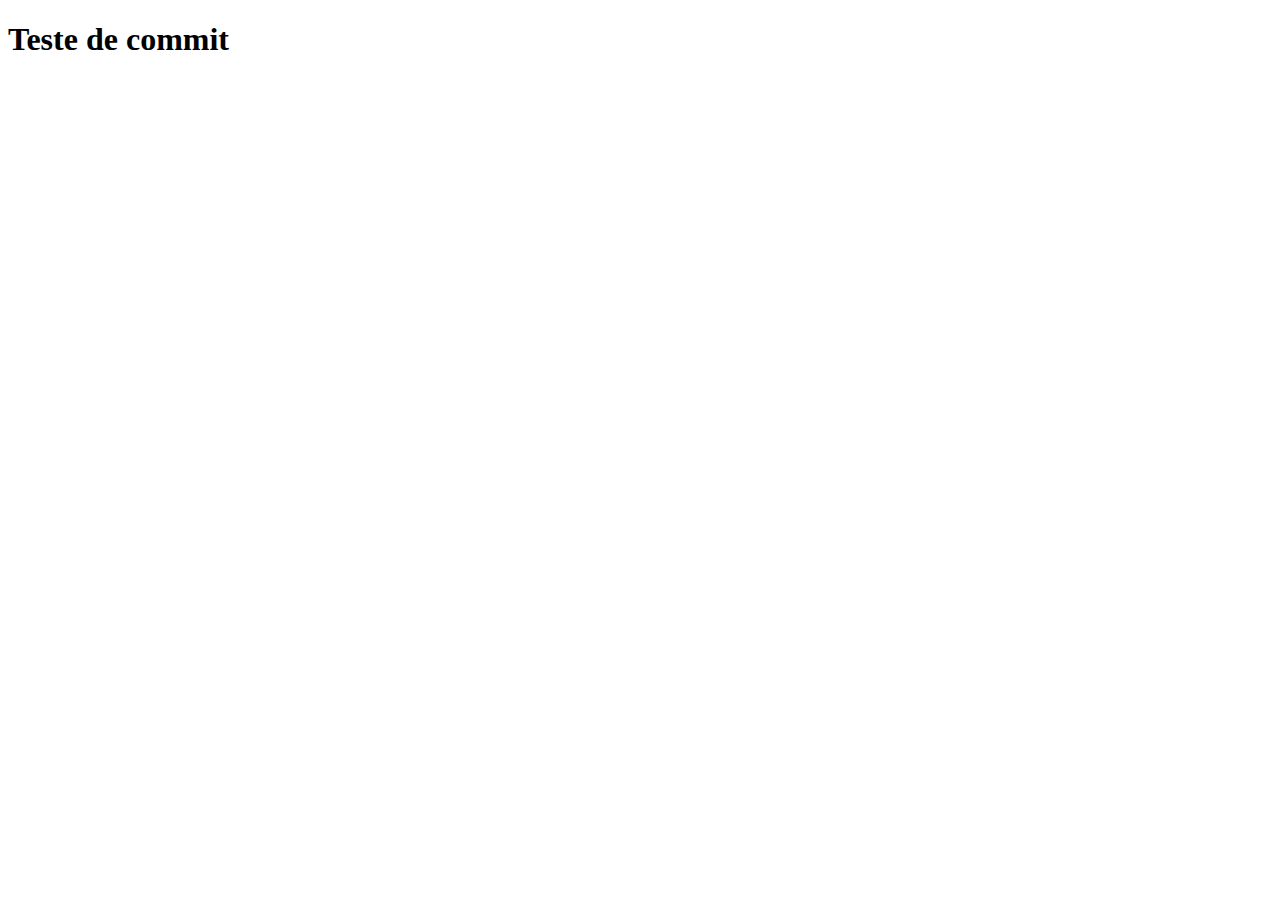
==== index.html @ 91869abe "C0 - Primeiro Commmit" ====
<!DOCTYPE html>
<html lang="pt-br">
<head>
    <meta charset="UTF-8">
    <meta http-equiv="X-UA-Compatible" content="IE=edge">
    <meta name="viewport" content="width=device-width, initial-scale=1.0">
    <title>Document</title>
</head>
<body>
    <h1>Teste de commit</h1>
</body>
</html>
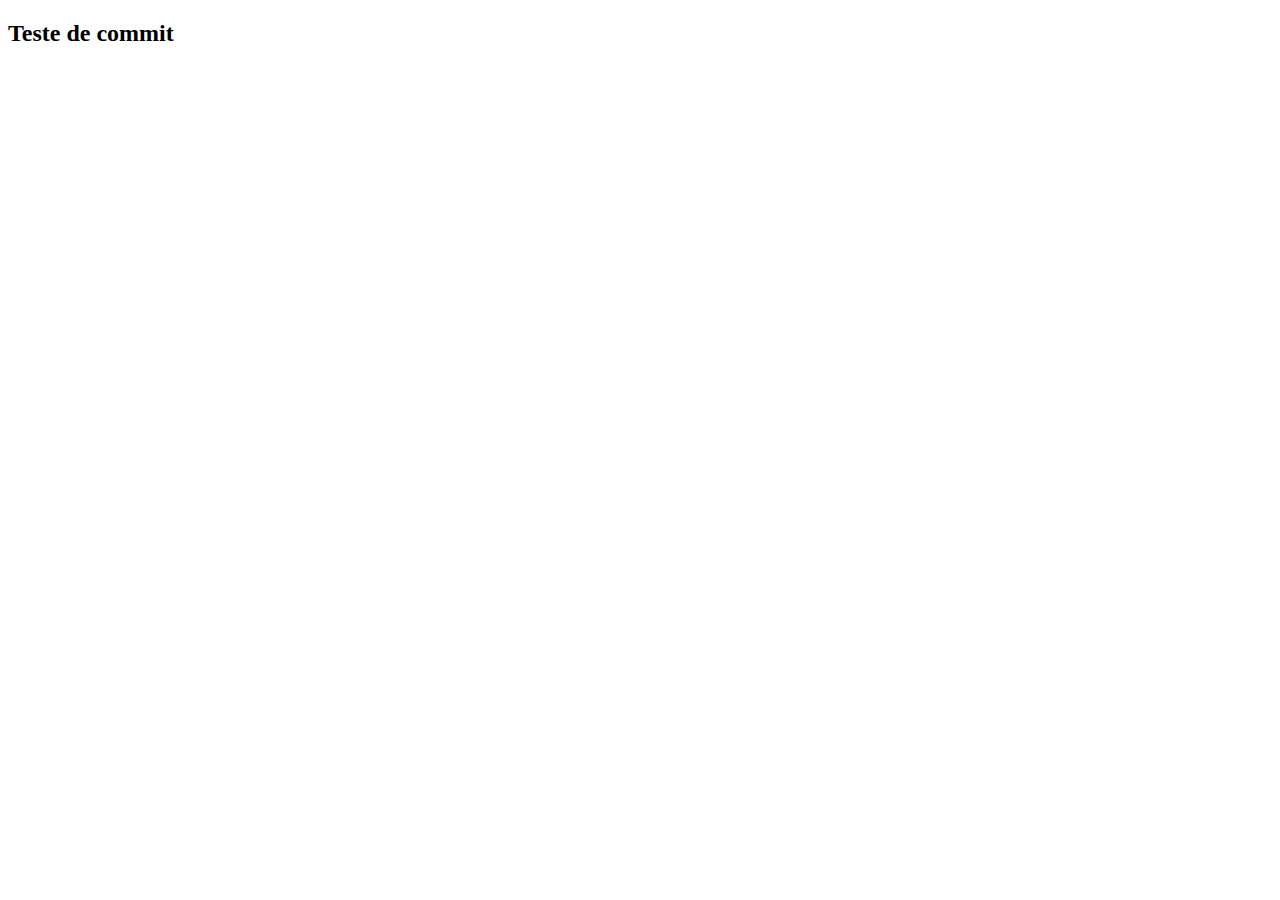
==== commit df641daf: "C1 - Alterando tamnho do título" ====
--- a/index.html
+++ b/index.html
@@ -7,6 +7,6 @@
     <title>Document</title>
 </head>
 <body>
-    <h1>Teste de commit</h1>
+    <h2>Teste de commit</h2>
 </body>
 </html>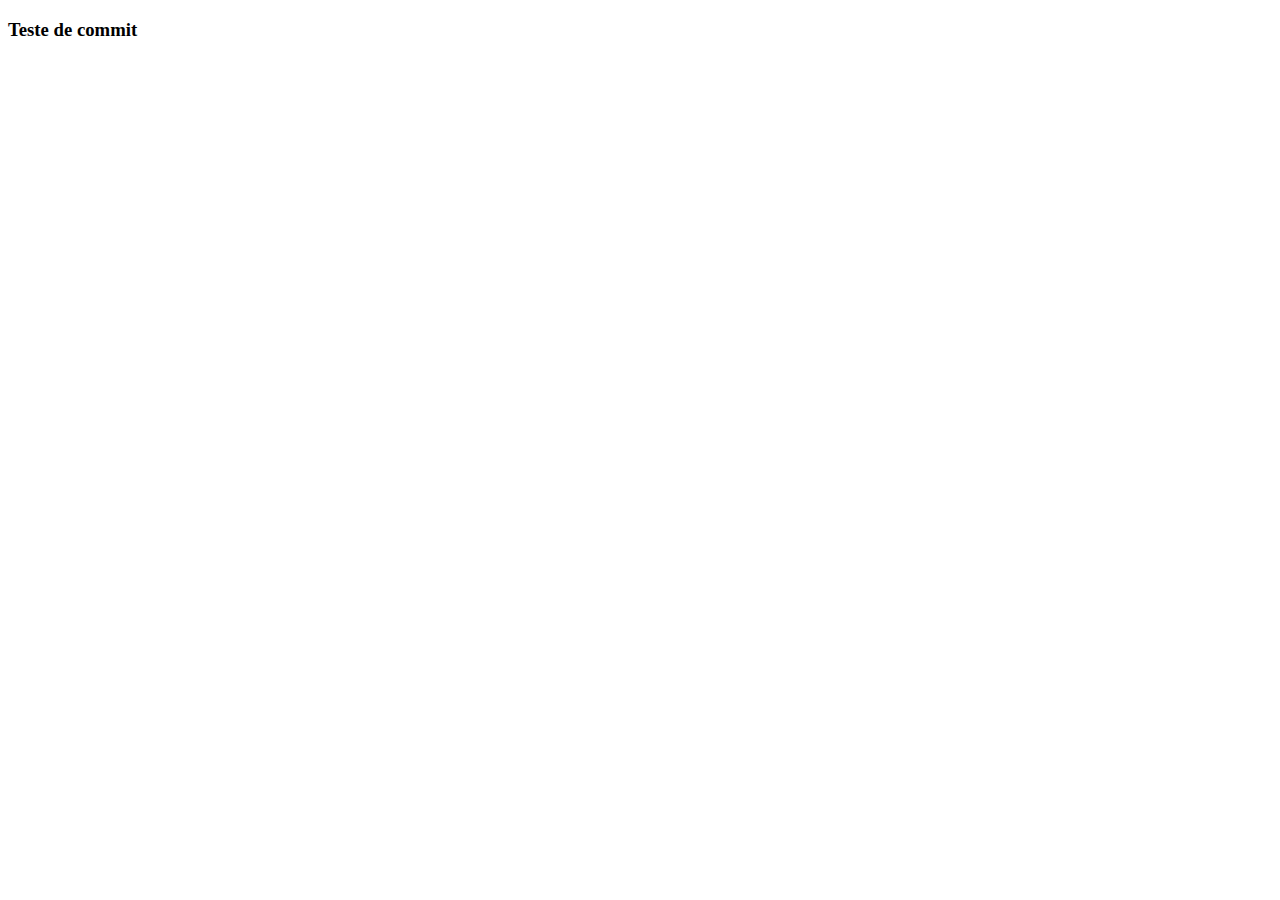
==== commit 5166b7da: "C2 - Alterando o tamanho do título novamente" ====
--- a/index.html
+++ b/index.html
@@ -7,6 +7,6 @@
     <title>Document</title>
 </head>
 <body>
-    <h2>Teste de commit</h2>
+    <h3>Teste de commit</h3>
 </body>
 </html>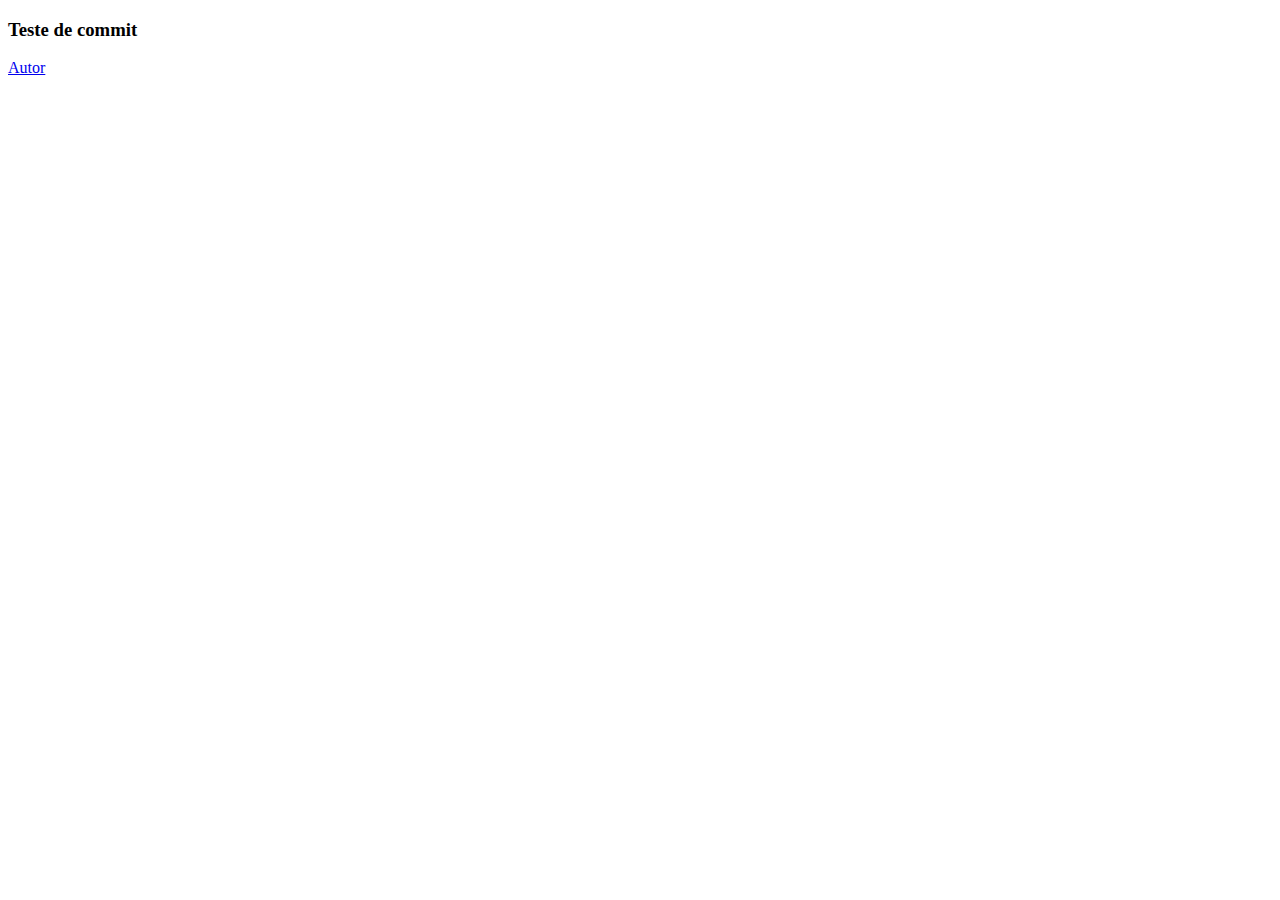
==== commit ad9f3f77: "C5 - Alterando parágrafo do autor e inserindo link na Home" ====
--- a/index.html
+++ b/index.html
@@ -8,5 +8,6 @@
 </head>
 <body>
     <h3>Teste de commit</h3>
+    <a href="autor.html">Autor</a>
 </body>
 </html>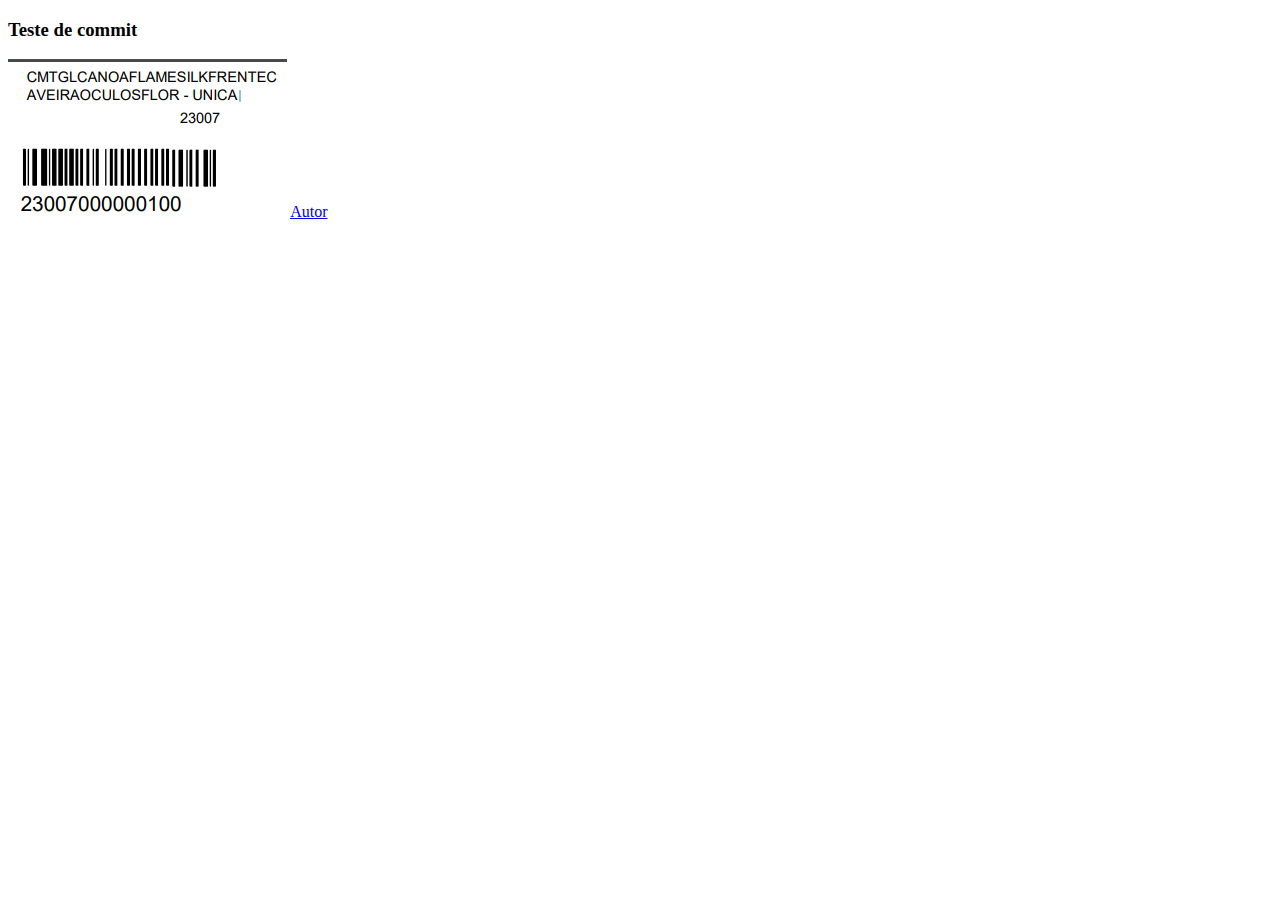
==== commit 8b8cca40: "C6 - Inserção de Logo na Home" ====
--- a/index.html
+++ b/index.html
@@ -8,6 +8,8 @@
 </head>
 <body>
     <h3>Teste de commit</h3>
+
+    <img src="img/img.png">
     <a href="autor.html">Autor</a>
 </body>
 </html>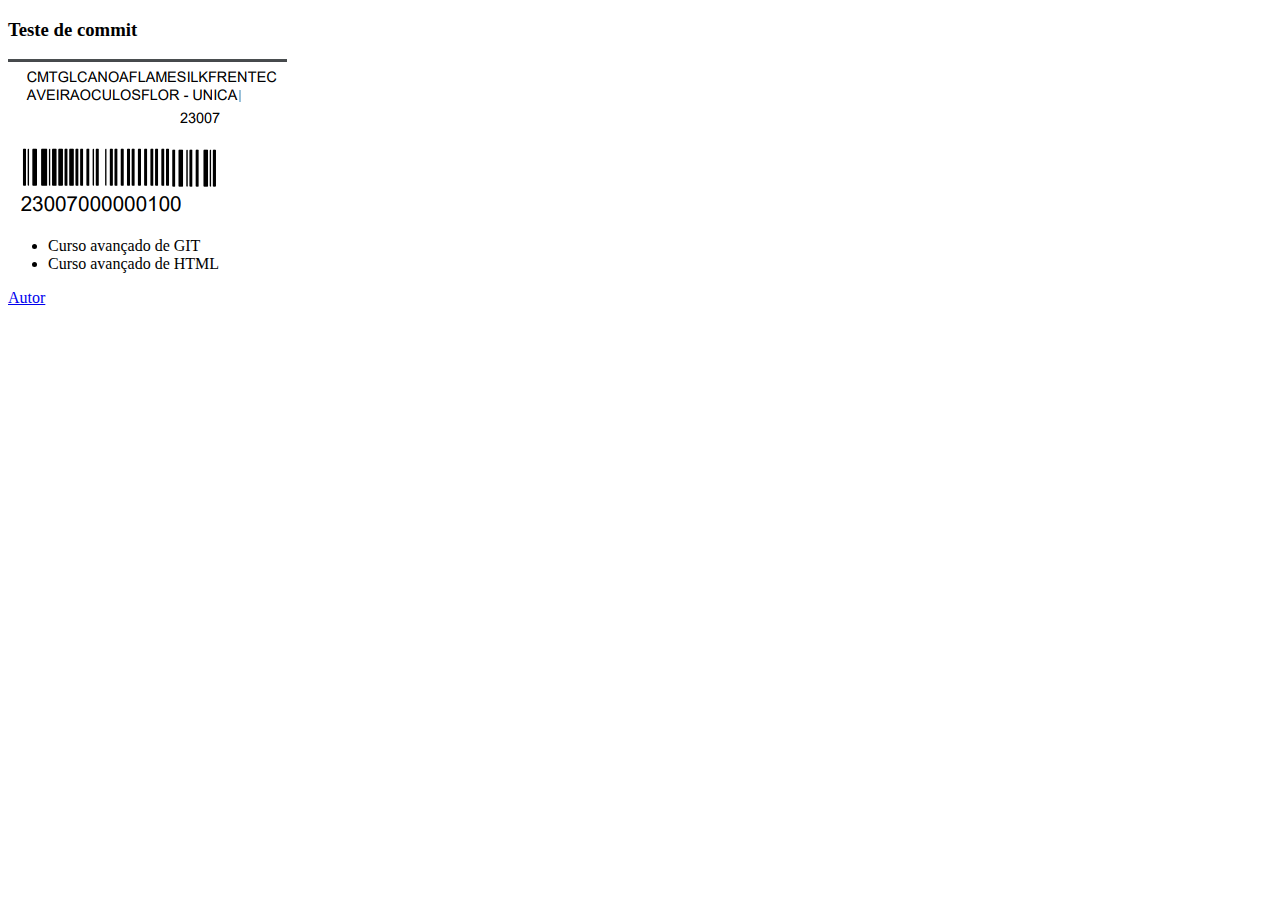
==== commit b8378ac8: "C9 - Criando uma lista de cursos" ====
--- a/index.html
+++ b/index.html
@@ -10,6 +10,12 @@
     <h3>Teste de commit</h3>
 
     <img src="img/img.png">
+
+    <ul>
+        <li>Curso avançado de GIT</li>
+        <li>Curso avançado de HTML</li>
+    </ul>
+
     <a href="autor.html">Autor</a>
 </body>
 </html>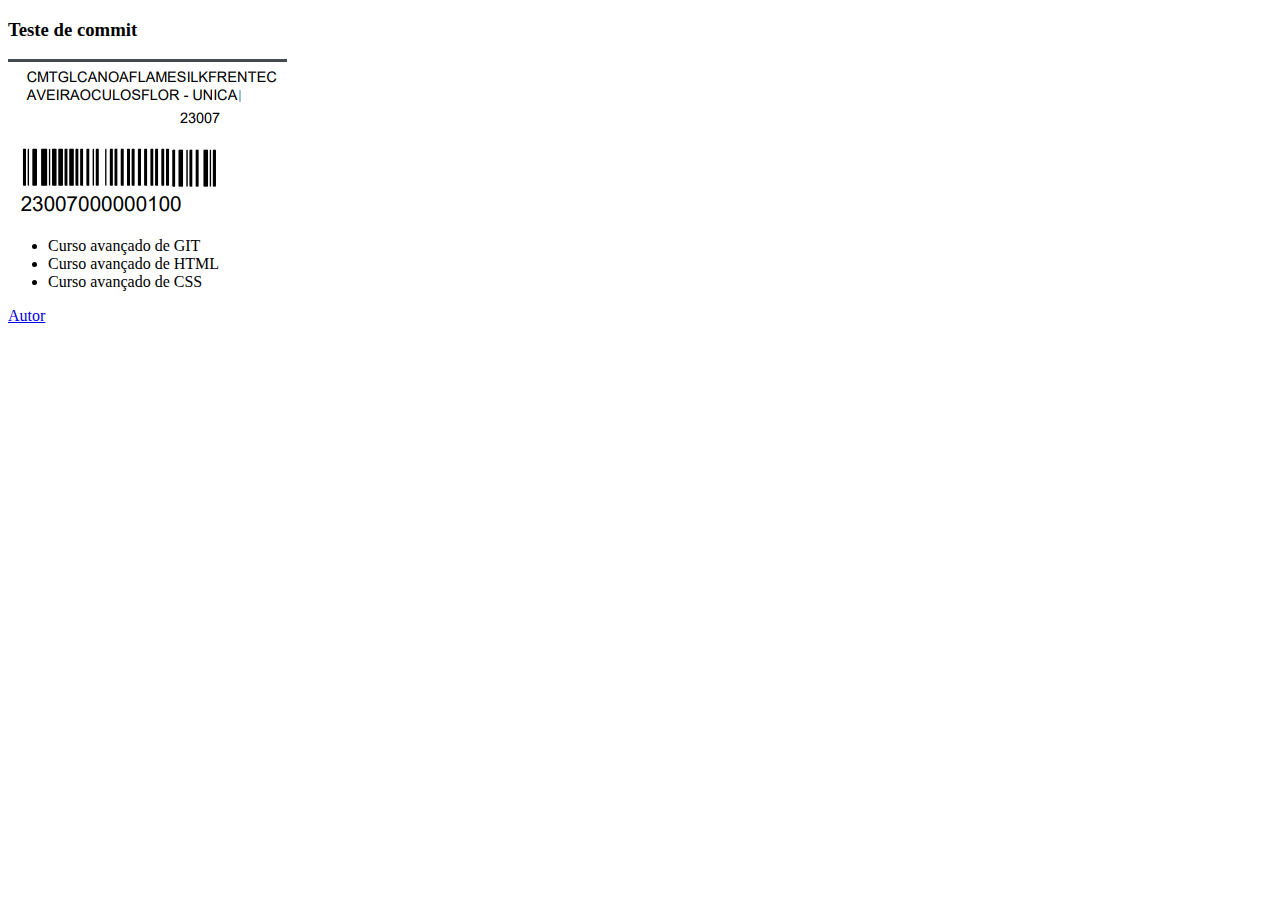
==== commit af615c46: "C10 - Inserindo novo curso" ====
--- a/index.html
+++ b/index.html
@@ -14,6 +14,7 @@
     <ul>
         <li>Curso avançado de GIT</li>
         <li>Curso avançado de HTML</li>
+        <li>Curso avançado de CSS</li>
     </ul>
 
     <a href="autor.html">Autor</a>
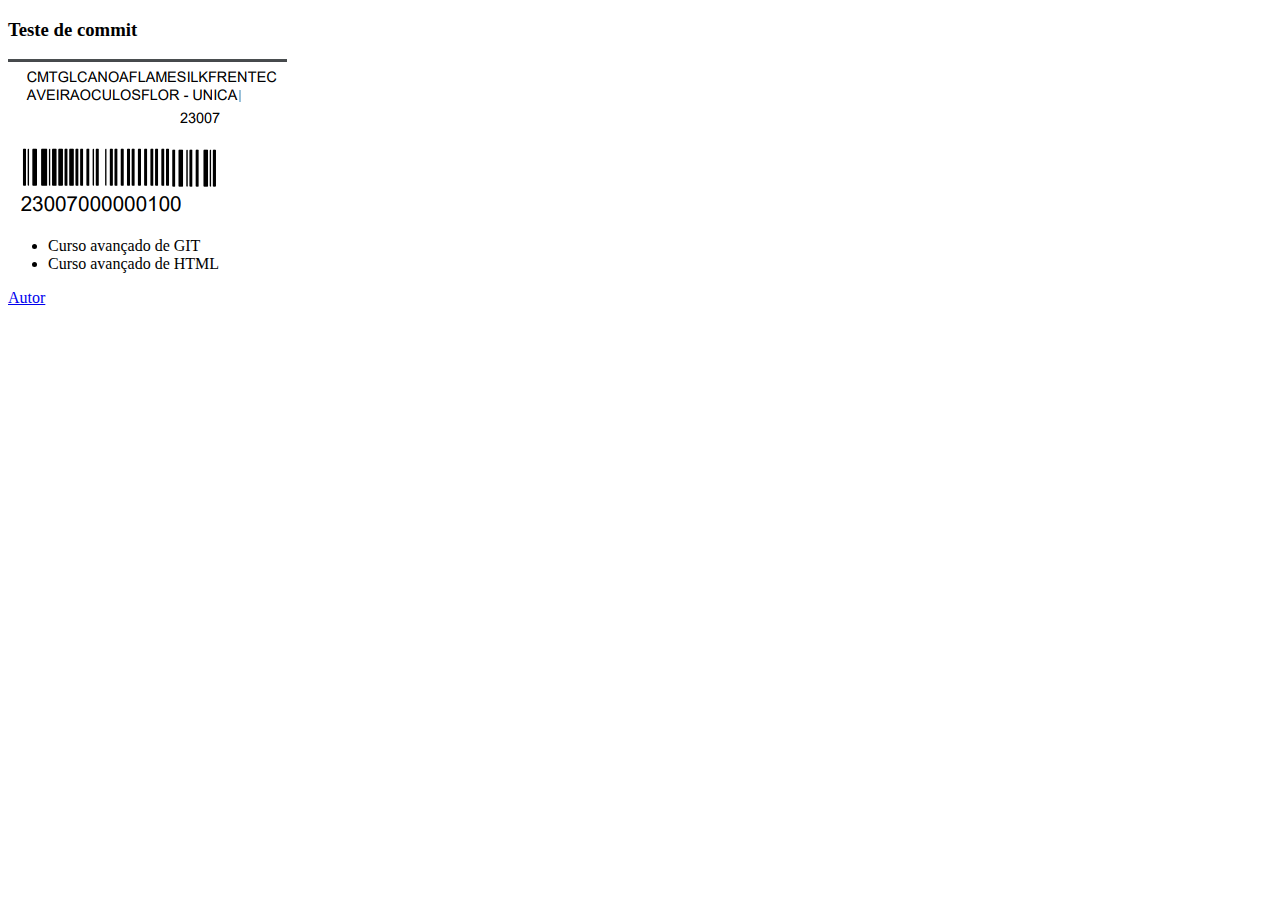
==== commit 04c9439e: "Revert "C10 - Inserindo novo curso"" ====
--- a/index.html
+++ b/index.html
@@ -14,7 +14,6 @@
     <ul>
         <li>Curso avançado de GIT</li>
         <li>Curso avançado de HTML</li>
-        <li>Curso avançado de CSS</li>
     </ul>
 
     <a href="autor.html">Autor</a>
